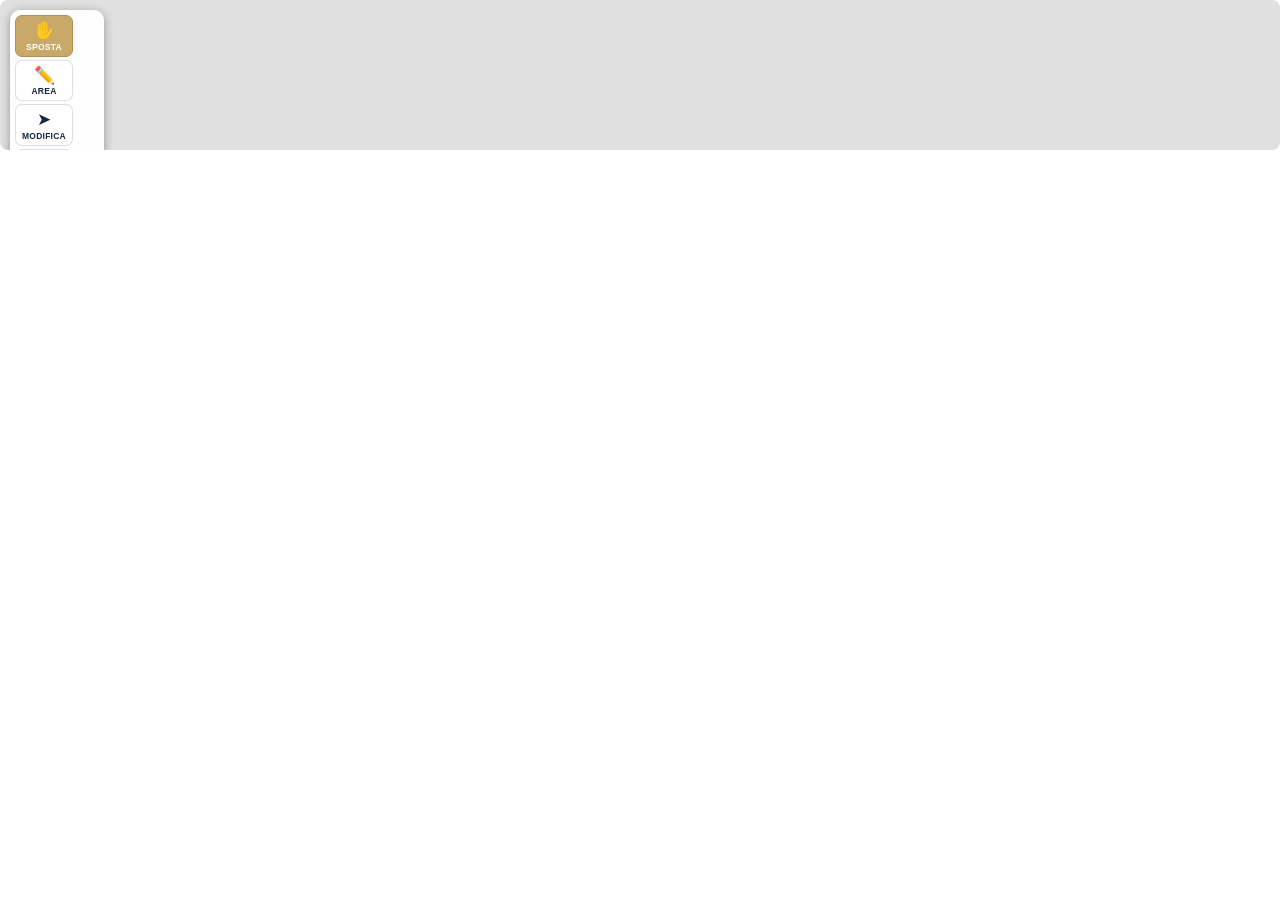
==== cme_viewer/frontend/index.html @ 69ab282d "Planimetria: solo metri, etichette spostabili, pareti tipizzate, Misura Quattro richieste dell'utent" ====
<!DOCTYPE html>
<html lang="it">
<head>
  <meta charset="UTF-8" />
  <meta name="viewport" content="width=device-width, initial-scale=1.0" />
  <title>cme_viewer</title>
  <script src="./streamlit-component-lib.js"></script>
  <script src="./main.js"></script>
  <style>
    html, body { margin: 0; padding: 0; overflow: hidden;
                 font-family: system-ui, -apple-system, "Segoe UI", sans-serif; }
    #wrap {
      position: relative;
      width: 100%;
      overflow: hidden;
      border-radius: 8px;
      background: rgba(0, 0, 0, 0.12);
    }
    #cv {
      display: block;
      outline: none;
      touch-action: none;
      user-select: none;
    }
    /* Barra strumenti flottante (stile AreaPlan, colori Resolve) */
    #toolbar {
      position: absolute;
      top: 10px;
      left: 10px;
      display: flex;
      flex-direction: column;
      gap: 3px;
      padding: 5px;
      border-radius: 10px;
      background: rgba(255, 255, 255, 0.96);
      box-shadow: 0 2px 10px rgba(0, 0, 0, 0.35);
      z-index: 5;
    }
    .tb-btn {
      display: flex;
      flex-direction: column;
      align-items: center;
      justify-content: center;
      width: 58px;
      padding: 5px 2px 4px;
      border: 1px solid rgba(26, 39, 68, 0.15);
      border-radius: 7px;
      background: #ffffff;
      color: #1A2744;
      cursor: pointer;
    }
    .tb-btn:hover { background: #f1ede2; }
    .tb-btn.attivo { background: #C9A96A; border-color: #B08F4F; color: #ffffff; }
    .tb-btn .ico { font-size: 17px; line-height: 1.15; }
    .tb-btn .lbl { font-size: 8.5px; font-weight: 600; letter-spacing: .03em;
                   text-transform: uppercase; margin-top: 1px; }
    .tb-riga { display: flex; gap: 3px; }
    .tb-riga .tb-btn { width: 26px; padding: 4px 0; }
    .tb-riga .tb-btn .ico { font-size: 13px; }
    .tb-sep { height: 1px; margin: 2px 4px; background: rgba(26, 39, 68, 0.15); }
  </style>
</head>
<body>
  <div id="wrap">
    <div id="toolbar">
      <button class="tb-btn attivo" data-mode="sposta" title="Sposta la vista (trascina); la rotellina zooma sempre">
        <span class="ico">✋</span><span class="lbl">Sposta</span></button>
      <button class="tb-btn" data-mode="disegna" title="Disegna un'area: clicca gli angoli, chiudi sul primo punto o con doppio clic">
        <span class="ico">✏️</span><span class="lbl">Area</span></button>
      <button class="tb-btn" data-mode="modifica" title="Seleziona e modifica: trascina i vertici, Canc elimina">
        <span class="ico">➤</span><span class="lbl">Modifica</span></button>
      <button class="tb-btn" data-mode="misura" title="Misura al volo (temporanea, non salvata): trascina tra due punti; Esc cancella">
        <span class="ico">📏</span><span class="lbl">Misura</span></button>
      <button class="tb-btn" data-mode="parete" title="Traccia una parete (esistente, da demolire o da costruire): trascina da un capo all'altro">
        <span class="ico">🧱</span><span class="lbl">Parete</span></button>
      <button class="tb-btn" data-mode="scala" title="Imposta la scala: trascina lungo una misura nota">
        <span class="ico">↔️</span><span class="lbl">Scala</span></button>
      <div class="tb-sep"></div>
      <div class="tb-riga">
        <button class="tb-btn" id="b-zin" title="Zoom avanti"><span class="ico">＋</span></button>
        <button class="tb-btn" id="b-zout" title="Zoom indietro"><span class="ico">－</span></button>
        <button class="tb-btn" id="b-fit" title="Adatta alla finestra"><span class="ico">⛶</span></button>
      </div>
    </div>
    <canvas id="cv" tabindex="0"></canvas>
  </div>
</body>
</html>
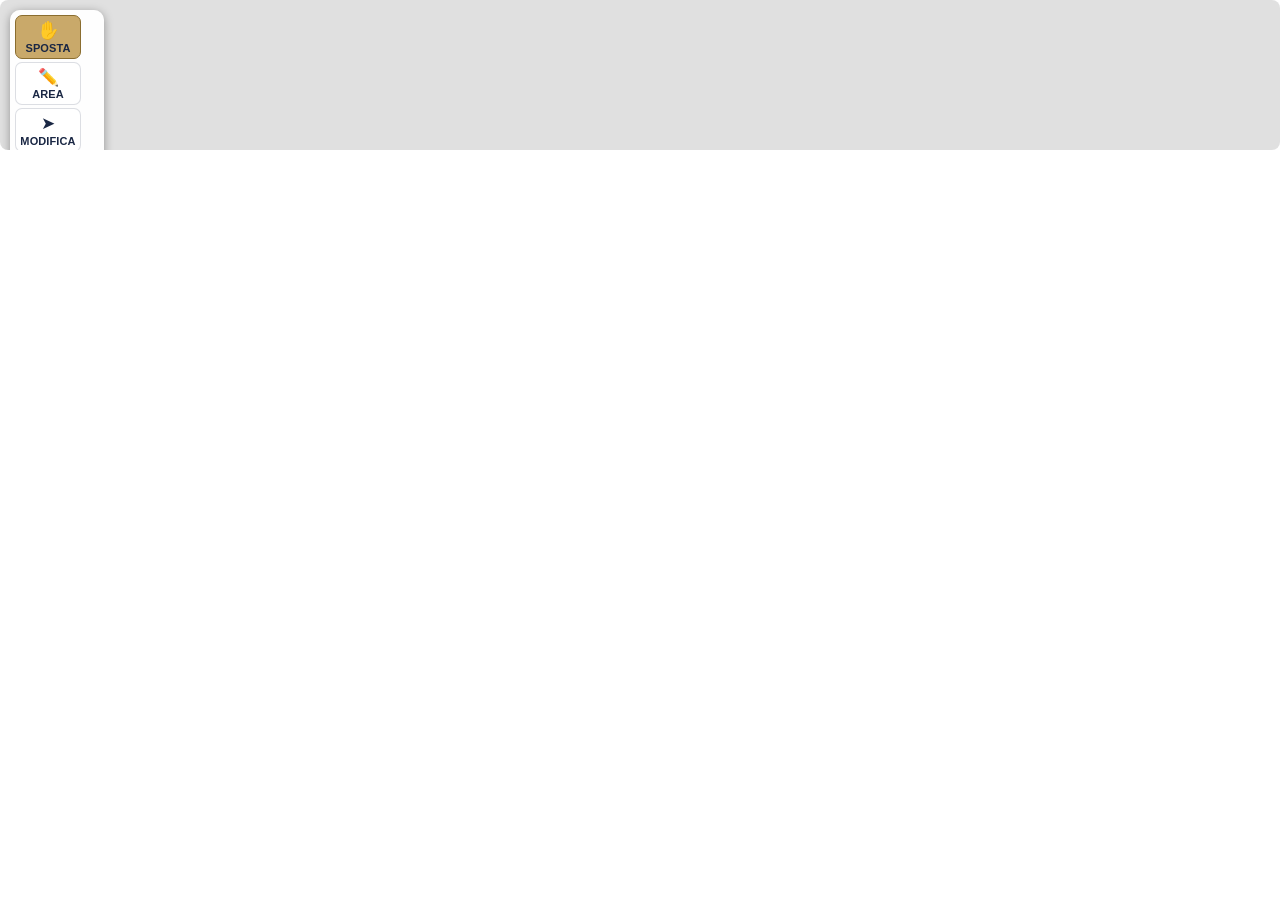
==== commit a6f70679: "Pubblica il lavoro del 26/07 rimasto solo in locale Le modifiche di oggi non erano mai state committ" ====
--- a/cme_viewer/frontend/index.html
+++ b/cme_viewer/frontend/index.html
@@ -41,7 +41,7 @@
       flex-direction: column;
       align-items: center;
       justify-content: center;
-      width: 58px;
+      width: 66px;
       padding: 5px 2px 4px;
       border: 1px solid rgba(26, 39, 68, 0.15);
       border-radius: 7px;
@@ -50,13 +50,20 @@
       cursor: pointer;
     }
     .tb-btn:hover { background: #f1ede2; }
-    .tb-btn.attivo { background: #C9A96A; border-color: #B08F4F; color: #ffffff; }
+    /* Lo strumento attivo era bianco su oro: 2,24:1, cioè lo stato che DEVE
+       leggersi a colpo d'occhio era il meno leggibile della barra (gli
+       inattivi stanno a 14,8:1). Navy su oro lo porta oltre 8:1. */
+    .tb-btn.attivo { background: #C9A96A; border-color: #8A6D2F; color: #1A2744; }
+    .tb-btn.attivo .lbl { font-weight: 700; }
     .tb-btn .ico { font-size: 17px; line-height: 1.15; }
-    .tb-btn .lbl { font-size: 8.5px; font-weight: 600; letter-spacing: .03em;
+    /* 8,5px erano sotto qualsiasi soglia di leggibilità, per giunta in
+       maiuscoletto: 11px è il minimo sotto cui il testo smette di essere testo. */
+    .tb-btn .lbl { font-size: 11px; font-weight: 600; letter-spacing: .01em;
                    text-transform: uppercase; margin-top: 1px; }
     .tb-riga { display: flex; gap: 3px; }
+    /* i tasti dello zoom restano stretti e senza etichetta: è la larghezza a
+       dirne il rango, non un terzo corpo di carattere intermedio */
     .tb-riga .tb-btn { width: 26px; padding: 4px 0; }
-    .tb-riga .tb-btn .ico { font-size: 13px; }
     .tb-sep { height: 1px; margin: 2px 4px; background: rgba(26, 39, 68, 0.15); }
   </style>
 </head>
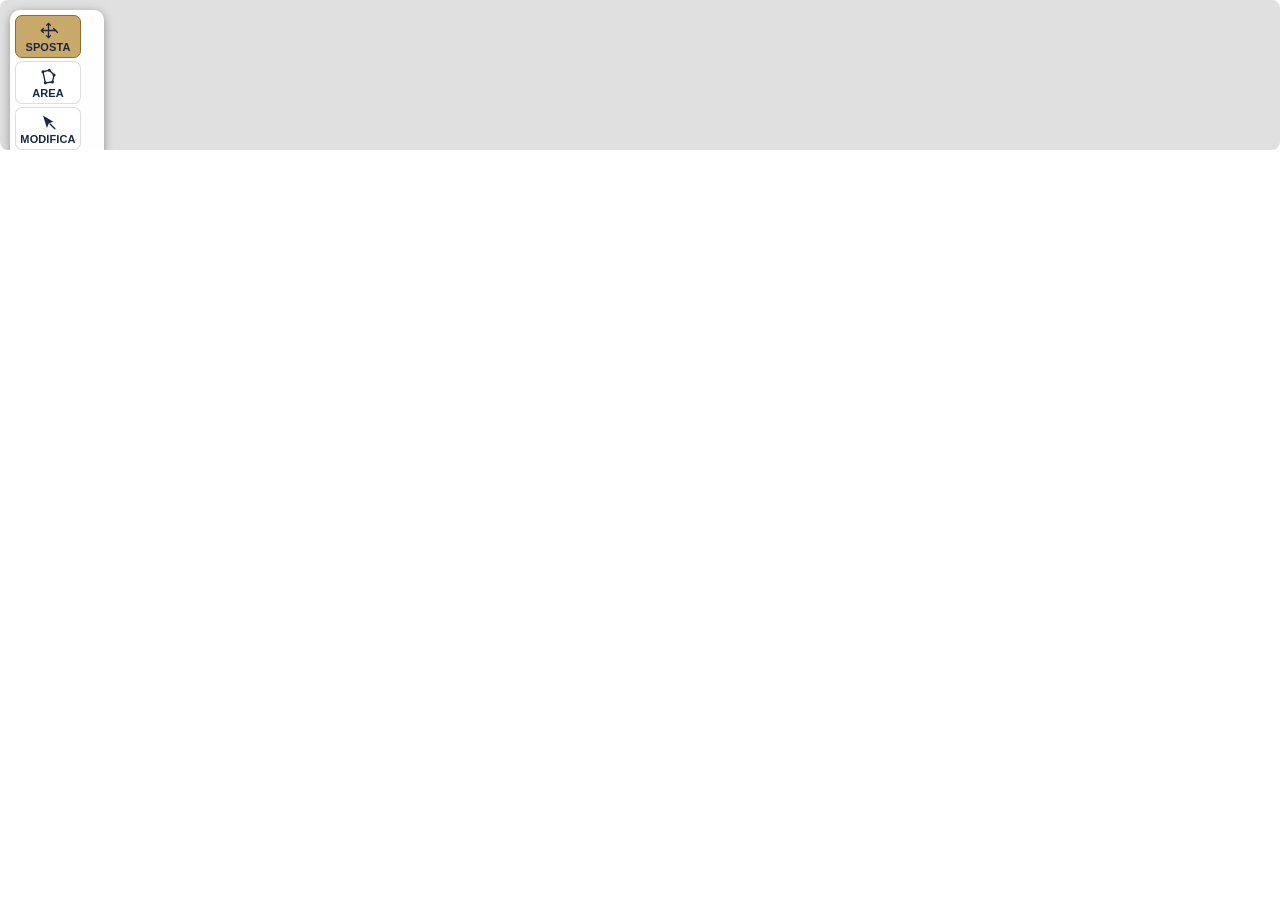
==== commit a2579558: "Muri al computo, simboli tecnici, aree nascondibili, rinomina al volo Planimetria e computo ora si p" ====
--- a/cme_viewer/frontend/index.html
+++ b/cme_viewer/frontend/index.html
@@ -55,7 +55,16 @@
        inattivi stanno a 14,8:1). Navy su oro lo porta oltre 8:1. */
     .tb-btn.attivo { background: #C9A96A; border-color: #8A6D2F; color: #1A2744; }
     .tb-btn.attivo .lbl { font-weight: 700; }
-    .tb-btn .ico { font-size: 17px; line-height: 1.15; }
+    .tb-btn .ico { font-size: 17px; line-height: 1.15; display: block; }
+    /* icone disegnate (SVG) invece delle emoji di sistema: stesso tratto per
+       tutti gli strumenti, e seguono il colore del pulsante anche da attivo */
+    .tb-btn .ico svg {
+      width: 19px; height: 19px; display: block;
+      fill: none; stroke: currentColor; stroke-width: 1.7;
+      stroke-linecap: round; stroke-linejoin: round;
+    }
+    .tb-riga .tb-btn .ico svg { width: 15px; height: 15px; }
+    .tb-btn.spento { opacity: .55; }
     /* 8,5px erano sotto qualsiasi soglia di leggibilità, per giunta in
        maiuscoletto: 11px è il minimo sotto cui il testo smette di essere testo. */
     .tb-btn .lbl { font-size: 11px; font-weight: 600; letter-spacing: .01em;
@@ -71,22 +80,25 @@
   <div id="wrap">
     <div id="toolbar">
       <button class="tb-btn attivo" data-mode="sposta" title="Sposta la vista (trascina); la rotellina zooma sempre">
-        <span class="ico">✋</span><span class="lbl">Sposta</span></button>
+        <span class="ico"><svg viewBox="0 0 24 24"><path d="M12 3v18M3 12h18"/><path d="M12 3l-2.5 2.5M12 3l2.5 2.5M12 21l-2.5-2.5M12 21l2.5-2.5M3 12l2.5-2.5M3 12l2.5 2.5M21 12l-2.5-2.5M21 12l2.5 2.5" transform="translate(0,0)"/></svg></span><span class="lbl">Sposta</span></button>
       <button class="tb-btn" data-mode="disegna" title="Disegna un'area: clicca gli angoli, chiudi sul primo punto o con doppio clic">
-        <span class="ico">✏️</span><span class="lbl">Area</span></button>
+        <span class="ico"><svg viewBox="0 0 24 24"><path d="M5 6l8-2 6 6-2 9-9 1z"/><circle cx="5" cy="6" r="1.9" fill="currentColor" stroke="none"/><circle cx="13" cy="4" r="1.9" fill="currentColor" stroke="none"/><circle cx="19" cy="10" r="1.9" fill="currentColor" stroke="none"/><circle cx="17" cy="19" r="1.9" fill="currentColor" stroke="none"/><circle cx="8" cy="20" r="1.9" fill="currentColor" stroke="none"/></svg></span><span class="lbl">Area</span></button>
       <button class="tb-btn" data-mode="modifica" title="Seleziona e modifica: trascina i vertici, Canc elimina">
-        <span class="ico">➤</span><span class="lbl">Modifica</span></button>
+        <span class="ico"><svg viewBox="0 0 24 24"><path d="M5 3l13 8-5.5 1.8L10 19z" fill="currentColor" stroke="none"/><path d="M14 14l6 6"/></svg></span><span class="lbl">Modifica</span></button>
       <button class="tb-btn" data-mode="misura" title="Misura al volo (temporanea, non salvata): trascina tra due punti; Esc cancella">
-        <span class="ico">📏</span><span class="lbl">Misura</span></button>
-      <button class="tb-btn" data-mode="parete" title="Traccia una parete (esistente, da demolire o da costruire): trascina da un capo all'altro">
-        <span class="ico">🧱</span><span class="lbl">Parete</span></button>
+        <span class="ico"><svg viewBox="0 0 24 24"><rect x="2" y="8" width="20" height="8" rx="1.5"/><path d="M7 8v3M12 8v4M17 8v3"/></svg></span><span class="lbl">Misura</span></button>
+      <button class="tb-btn" data-mode="parete" title="Traccia una parete (da demolire o da costruire): trascina da un capo all'altro">
+        <span class="ico"><svg viewBox="0 0 24 24"><rect x="2.5" y="5" width="19" height="14" rx="1.2"/><path d="M2.5 9.7h19M2.5 14.3h19M9 5v4.7M15 9.7v4.6M9 14.3V19"/></svg></span><span class="lbl">Parete</span></button>
       <button class="tb-btn" data-mode="scala" title="Imposta la scala: trascina lungo una misura nota">
-        <span class="ico">↔️</span><span class="lbl">Scala</span></button>
+        <span class="ico"><svg viewBox="0 0 24 24"><path d="M4 6v12M20 6v12M4 12h16"/><path d="M8 9l-4 3 4 3M16 9l4 3-4 3" fill="none"/></svg></span><span class="lbl">Scala</span></button>
+      <div class="tb-sep"></div>
+      <button class="tb-btn" id="b-aree" title="Nascondi/mostra le aree dei locali e le loro etichette (comodo per tracciare i muri)">
+        <span class="ico"><svg viewBox="0 0 24 24"><path d="M2 12s3.8-6 10-6 10 6 10 6-3.8 6-10 6-10-6-10-6z"/><circle cx="12" cy="12" r="2.6"/></svg></span><span class="lbl">Aree</span></button>
       <div class="tb-sep"></div>
       <div class="tb-riga">
-        <button class="tb-btn" id="b-zin" title="Zoom avanti"><span class="ico">＋</span></button>
-        <button class="tb-btn" id="b-zout" title="Zoom indietro"><span class="ico">－</span></button>
-        <button class="tb-btn" id="b-fit" title="Adatta alla finestra"><span class="ico">⛶</span></button>
+        <button class="tb-btn" id="b-zin" title="Zoom avanti"><span class="ico"><svg viewBox="0 0 24 24"><path d="M12 5v14M5 12h14"/></svg></span></button>
+        <button class="tb-btn" id="b-zout" title="Zoom indietro"><span class="ico"><svg viewBox="0 0 24 24"><path d="M5 12h14"/></svg></span></button>
+        <button class="tb-btn" id="b-fit" title="Adatta alla finestra"><span class="ico"><svg viewBox="0 0 24 24"><path d="M4 9V4h5M20 9V4h-5M4 15v5h5M20 15v5h-5"/></svg></span></button>
       </div>
     </div>
     <canvas id="cv" tabindex="0"></canvas>
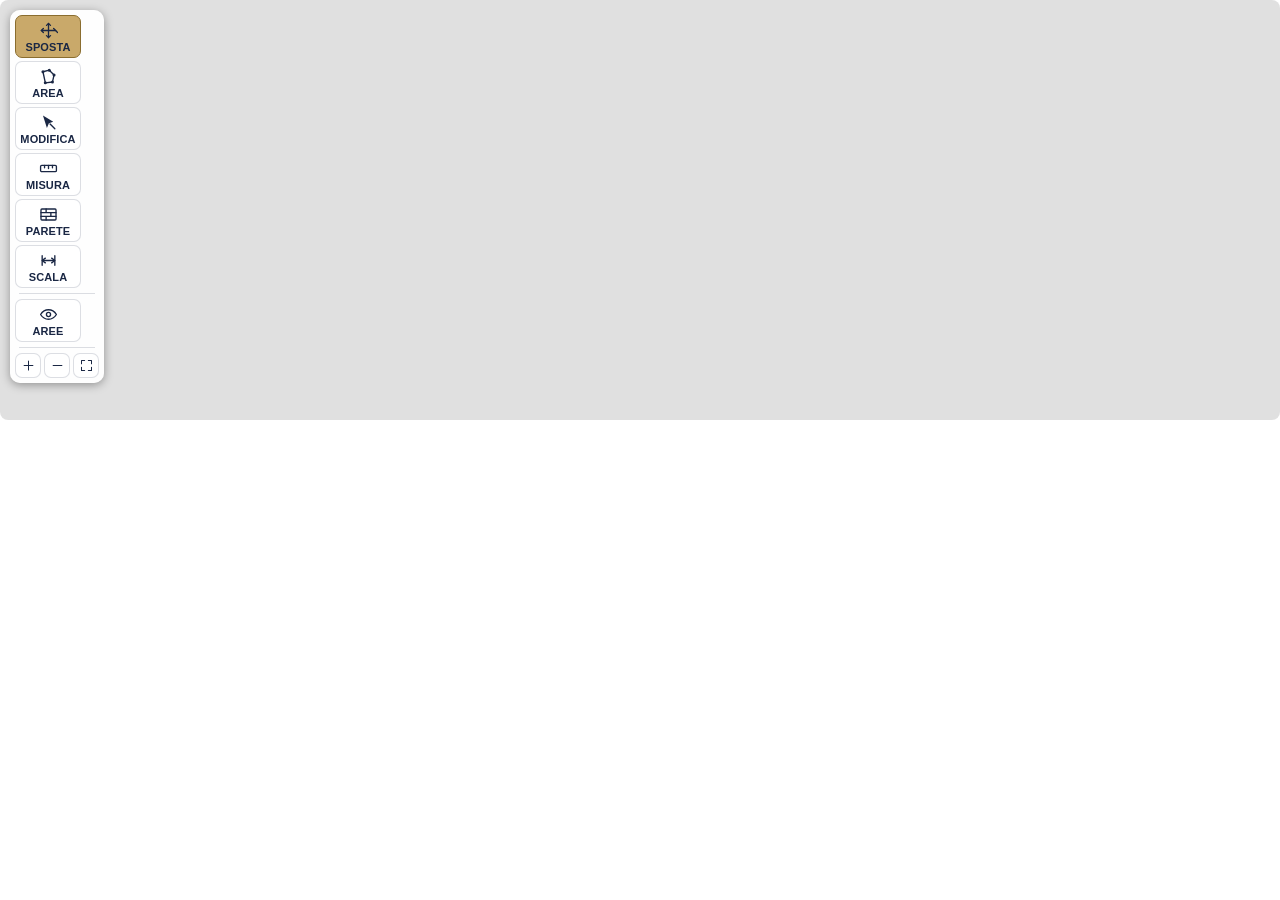
==== commit 8a315be4: "Il disegno prende tutta la cornice, e i due avvisi che mentivano tacciono LA TELA STAVA A 300 PIXEL " ====
--- a/cme_viewer/frontend/index.html
+++ b/cme_viewer/frontend/index.html
@@ -5,7 +5,11 @@
   <meta name="viewport" content="width=device-width, initial-scale=1.0" />
   <title>cme_viewer</title>
   <script src="./streamlit-component-lib.js"></script>
-  <script src="./main.js"></script>
+  <!-- ⚠️ Il numero in coda serve a scavalcare la cache del browser: questo
+       file è statico e il browser se lo tiene, quindi una modifica al
+       disegno può restare invisibile anche dopo aver riavviato l'app.
+       CAMBIARLO A OGNI MODIFICA DI main.js. -->
+  <script src="./main.js?v=2026-08-21-pointer-resize-5"></script>
   <style>
     html, body { margin: 0; padding: 0; overflow: hidden;
                  font-family: system-ui, -apple-system, "Segoe UI", sans-serif; }
@@ -21,6 +25,14 @@
       outline: none;
       touch-action: none;
       user-select: none;
+    }
+    /* La tela prende il fuoco da tastiera (ha tabindex), ma l'anello era
+       spento: chi arrivava col Tab non sapeva di essere sul disegno, cioè
+       proprio dove le scorciatoie da tastiera cominciano a funzionare.
+       Solo :focus-visible, così il click col mouse non lo accende. */
+    #cv:focus-visible {
+      outline: 2px solid #C9A96A;
+      outline-offset: -2px;
     }
     /* Barra strumenti flottante (stile AreaPlan, colori Resolve) */
     #toolbar {
@@ -85,11 +97,11 @@
         <span class="ico"><svg viewBox="0 0 24 24"><path d="M5 6l8-2 6 6-2 9-9 1z"/><circle cx="5" cy="6" r="1.9" fill="currentColor" stroke="none"/><circle cx="13" cy="4" r="1.9" fill="currentColor" stroke="none"/><circle cx="19" cy="10" r="1.9" fill="currentColor" stroke="none"/><circle cx="17" cy="19" r="1.9" fill="currentColor" stroke="none"/><circle cx="8" cy="20" r="1.9" fill="currentColor" stroke="none"/></svg></span><span class="lbl">Area</span></button>
       <button class="tb-btn" data-mode="modifica" title="Seleziona e modifica: trascina i vertici, Canc elimina">
         <span class="ico"><svg viewBox="0 0 24 24"><path d="M5 3l13 8-5.5 1.8L10 19z" fill="currentColor" stroke="none"/><path d="M14 14l6 6"/></svg></span><span class="lbl">Modifica</span></button>
-      <button class="tb-btn" data-mode="misura" title="Misura al volo (temporanea, non salvata): trascina tra due punti; Esc cancella">
+      <button class="tb-btn" data-mode="misura" title="Misura al volo (temporanea, non salvata): clicca il punto di partenza e poi quello di arrivo (o trascina); Esc annulla">
         <span class="ico"><svg viewBox="0 0 24 24"><rect x="2" y="8" width="20" height="8" rx="1.5"/><path d="M7 8v3M12 8v4M17 8v3"/></svg></span><span class="lbl">Misura</span></button>
-      <button class="tb-btn" data-mode="parete" title="Traccia una parete (da demolire o da costruire): trascina da un capo all'altro">
+      <button class="tb-btn" data-mode="parete" title="Traccia un muro (da demolire o da costruire): clicca un capo e poi l'altro (o trascina); Esc annulla">
         <span class="ico"><svg viewBox="0 0 24 24"><rect x="2.5" y="5" width="19" height="14" rx="1.2"/><path d="M2.5 9.7h19M2.5 14.3h19M9 5v4.7M15 9.7v4.6M9 14.3V19"/></svg></span><span class="lbl">Parete</span></button>
-      <button class="tb-btn" data-mode="scala" title="Imposta la scala: trascina lungo una misura nota">
+      <button class="tb-btn" data-mode="scala" title="Imposta la scala: clicca l'inizio e poi la fine di una misura nota (o trascina); Esc annulla">
         <span class="ico"><svg viewBox="0 0 24 24"><path d="M4 6v12M20 6v12M4 12h16"/><path d="M8 9l-4 3 4 3M16 9l4 3-4 3" fill="none"/></svg></span><span class="lbl">Scala</span></button>
       <div class="tb-sep"></div>
       <button class="tb-btn" id="b-aree" title="Nascondi/mostra le aree dei locali e le loro etichette (comodo per tracciare i muri)">
